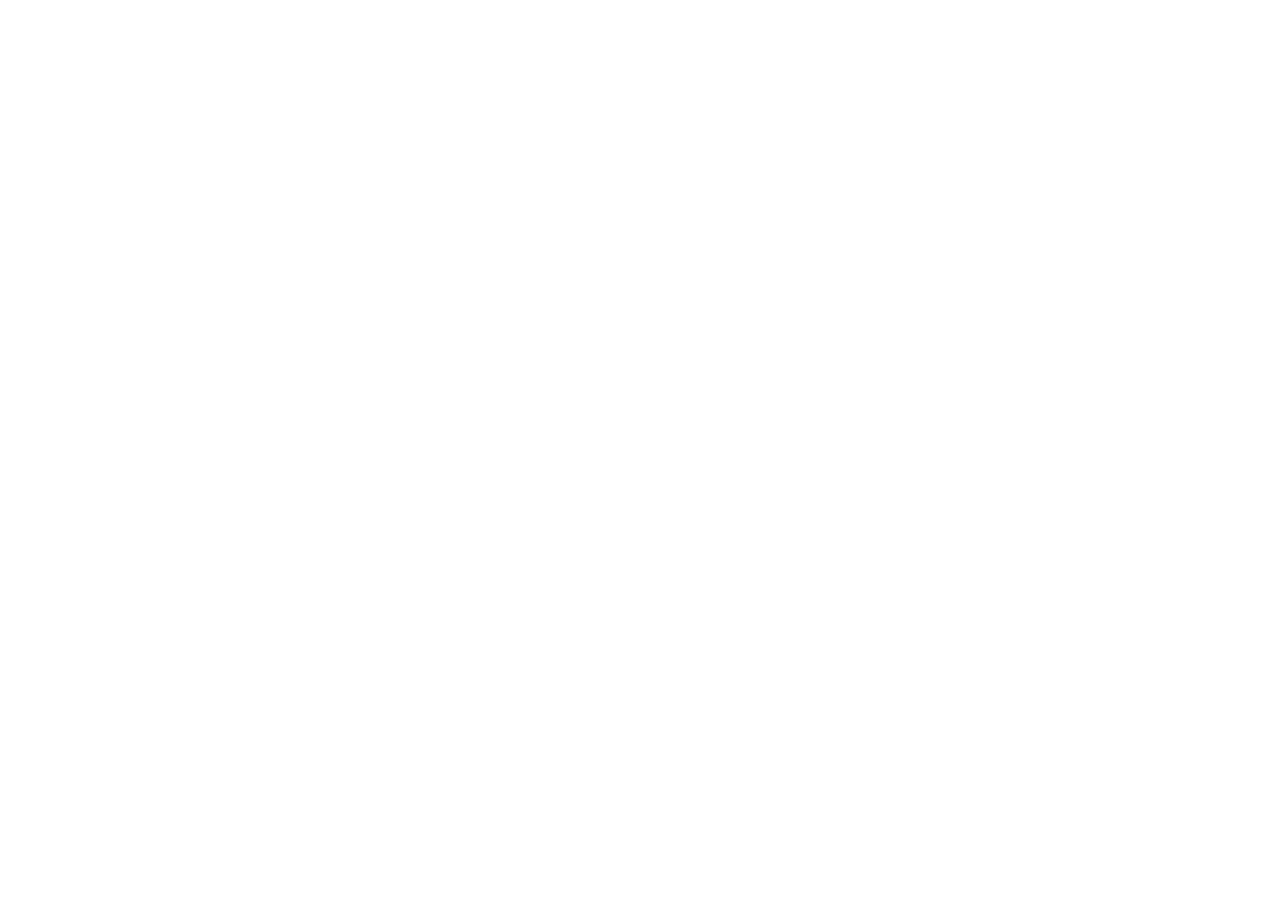
==== src/main/resources/templates/index.html @ d8500431 "commit" ====
<!doctype html>
<html lang="en" xmlns:th="http://www.thymeleaf.org">
<head>
    <meta charset="utf-8">
    <meta name="viewport" content="width=device-width, initial-scale=1, maximum-scale=1">
    <link rel="stylesheet" th:href="@{'/plugins/layui-v2.5.4/css/layui.css'}">
    <link rel="stylesheet" th:href="@{'/css/index.css'}">
    <title>File - Parser - Search</title>
</head>
<body>
<div class="layui-container" style="background-color: #eeeeee">
    <div class="layui-row layui-col-space30">
        <table id="fileTable" lay-filter="fileTableFilter"></table>
    </div>
</div>

<script th:src="@{'/plugins/layui-v2.5.4/layui.js'}"></script>
<script th:src="@{'/js/index.js'}"></script>
</body>
</html>
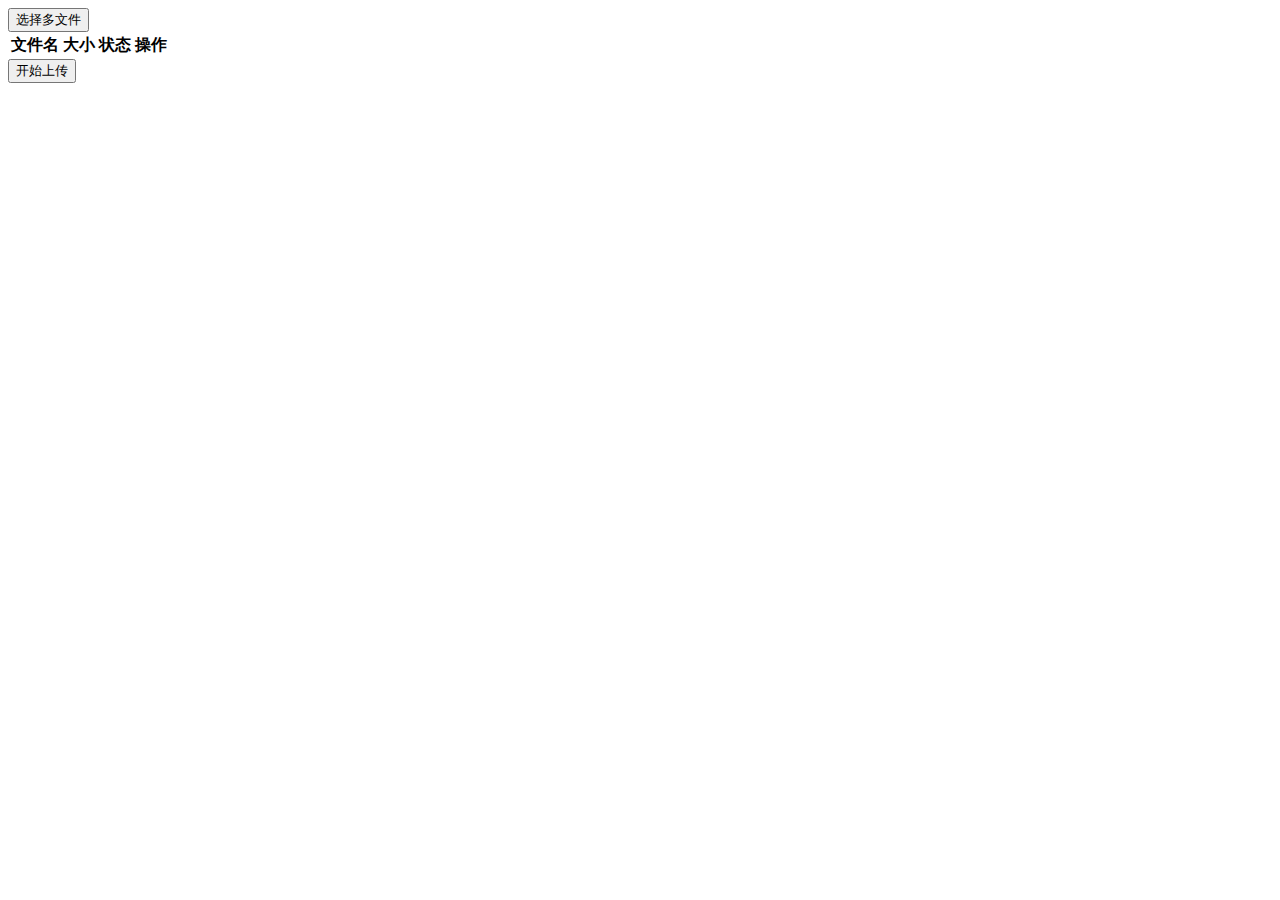
==== commit 538a8a50: "Content of submitted： 1.basic code of upload page." ====
--- a/src/main/resources/templates/index.html
+++ b/src/main/resources/templates/index.html
@@ -8,13 +8,39 @@
     <title>File - Parser - Search</title>
 </head>
 <body>
-<div class="layui-container" style="background-color: #eeeeee">
-    <div class="layui-row layui-col-space30">
+<div class="layui-container">
+    <div class="layui-row">
+        <script type="text/html" id="toolbarDemo">
+            <div class="layui-btn-container">
+                <button class="layui-btn layui-btn-xs" lay-event="openUpload">上传文件</button>
+                <button class="layui-btn layui-btn-sm" lay-event="batchDelete">批量删除</button>
+            </div>
+        </script>
         <table id="fileTable" lay-filter="fileTableFilter"></table>
     </div>
 </div>
 
+<script th:src="@{'/plugins/jQuery/jquery-3.4.1.min.js'}"></script>
 <script th:src="@{'/plugins/layui-v2.5.4/layui.js'}"></script>
 <script th:src="@{'/js/index.js'}"></script>
 </body>
+<div id="uploadWindow" class="uploadWindow">
+    <div class="layui-upload">
+        <button type="button" class="layui-btn layui-btn-xs" id="testList">选择多文件</button>
+        <div class="layui-upload-list">
+            <table class="layui-table">
+                <thead>
+                <tr>
+                    <th>文件名</th>
+                    <th>大小</th>
+                    <th>状态</th>
+                    <th>操作</th>
+                </tr>
+                </thead>
+                <tbody id="demoList"></tbody>
+            </table>
+        </div>
+        <button type="button" class="layui-btn layui-btn-xs" id="testListAction">开始上传</button>
+    </div>
+</div>
 </html>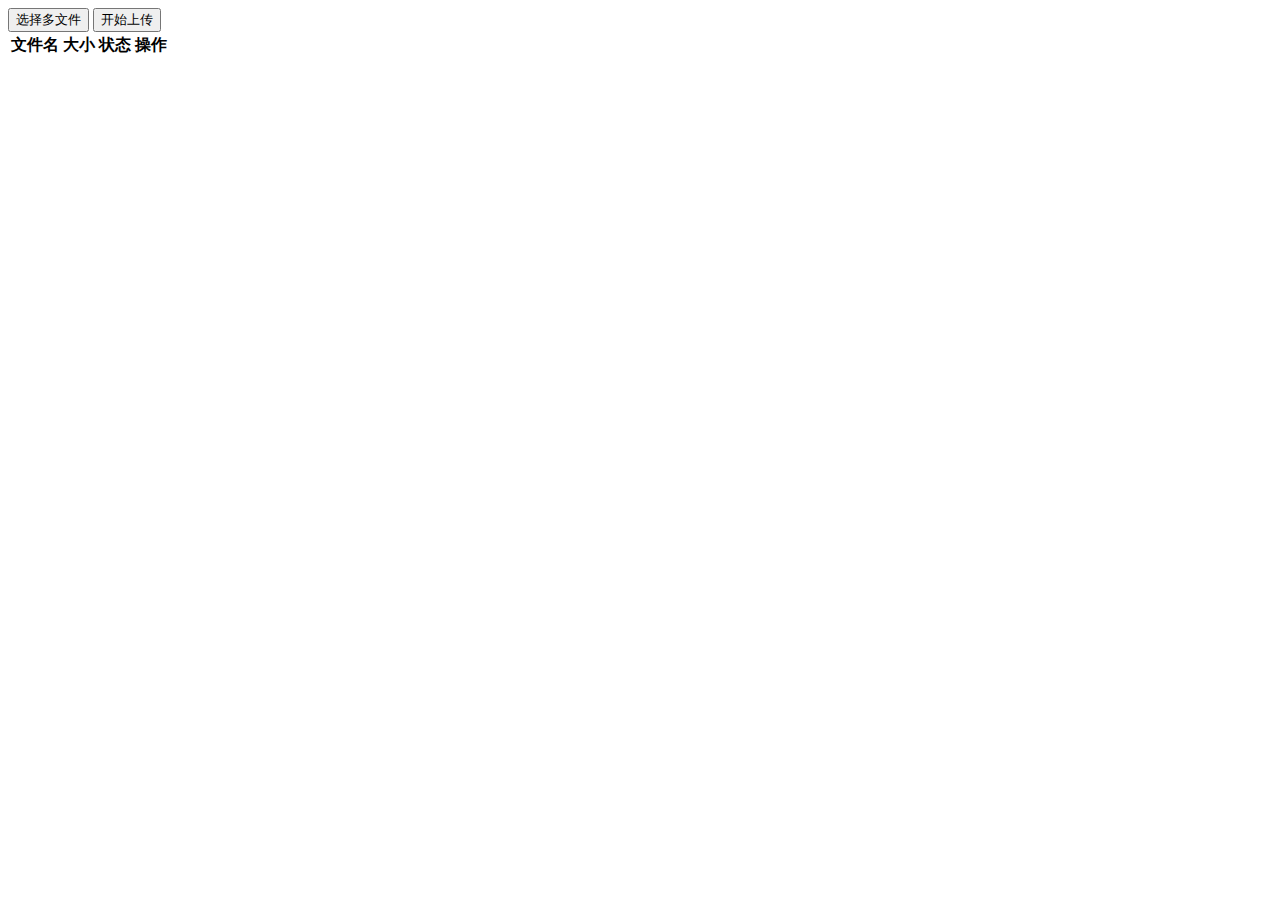
==== commit ffe95f77: "Content of submitted： 1.finish file upload request." ====
--- a/src/main/resources/templates/index.html
+++ b/src/main/resources/templates/index.html
@@ -13,7 +13,7 @@
         <script type="text/html" id="toolbarDemo">
             <div class="layui-btn-container">
                 <button class="layui-btn layui-btn-xs" lay-event="openUpload">上传文件</button>
-                <button class="layui-btn layui-btn-sm" lay-event="batchDelete">批量删除</button>
+                <button class="layui-btn layui-btn-xs" lay-event="batchDelete">批量删除</button>
             </div>
         </script>
         <table id="fileTable" lay-filter="fileTableFilter"></table>
@@ -27,6 +27,7 @@
 <div id="uploadWindow" class="uploadWindow">
     <div class="layui-upload">
         <button type="button" class="layui-btn layui-btn-xs" id="testList">选择多文件</button>
+        <button type="button" class="layui-btn layui-btn-xs" id="testListAction">开始上传</button>
         <div class="layui-upload-list">
             <table class="layui-table">
                 <thead>
@@ -40,7 +41,6 @@
                 <tbody id="demoList"></tbody>
             </table>
         </div>
-        <button type="button" class="layui-btn layui-btn-xs" id="testListAction">开始上传</button>
     </div>
 </div>
 </html>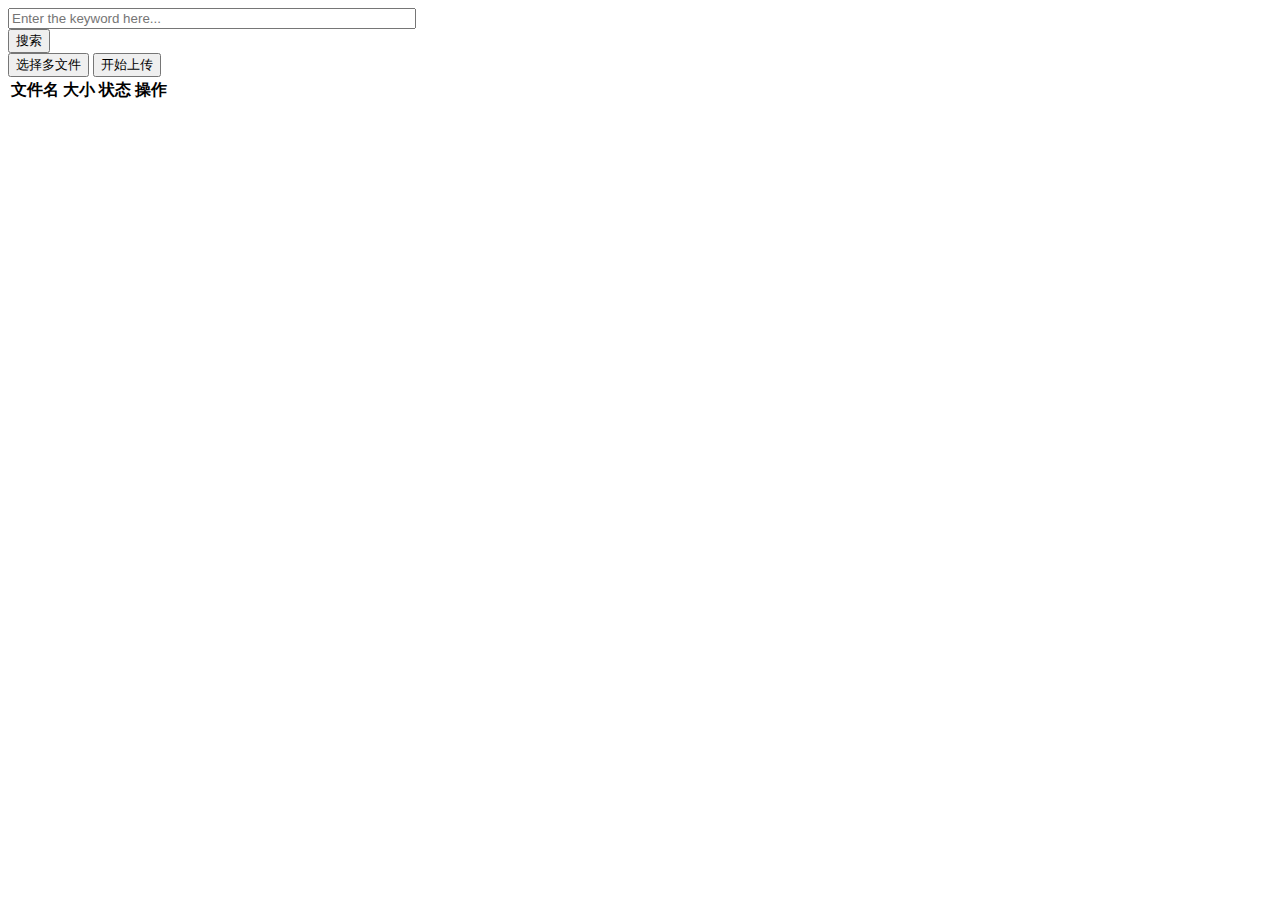
==== commit c4e6c711: "Content of submitted： 1.add search input; 2.test elastic search junit test." ====
--- a/src/main/resources/templates/index.html
+++ b/src/main/resources/templates/index.html
@@ -10,10 +10,19 @@
 <body>
 <div class="layui-container">
     <div class="layui-row">
+        <div class="search-panel">
+            <div class="layui-input-inline">
+                <input type="text" name="keyword" placeholder="Enter the keyword here..." autocomplete="off" class="layui-input" style="width: 400px;">
+            </div>
+            <div class="layui-input-inline">
+                <button class="layui-btn layui-btn-normal" id="search">搜索</button>
+            </div>
+        </div>
         <script type="text/html" id="toolbarDemo">
             <div class="layui-btn-container">
                 <button class="layui-btn layui-btn-xs" lay-event="openUpload">上传文件</button>
                 <button class="layui-btn layui-btn-xs" lay-event="batchDelete">批量删除</button>
+                <button class="layui-btn layui-btn-xs" lay-event="batchDownload">批量下载</button>
             </div>
         </script>
         <table id="fileTable" lay-filter="fileTableFilter"></table>
@@ -24,7 +33,7 @@
 <script th:src="@{'/plugins/layui-v2.5.4/layui.js'}"></script>
 <script th:src="@{'/js/index.js'}"></script>
 </body>
-<div id="uploadWindow" class="uploadWindow">
+<div id="uploadWindow" class="upload-window">
     <div class="layui-upload">
         <button type="button" class="layui-btn layui-btn-xs" id="testList">选择多文件</button>
         <button type="button" class="layui-btn layui-btn-xs" id="testListAction">开始上传</button>
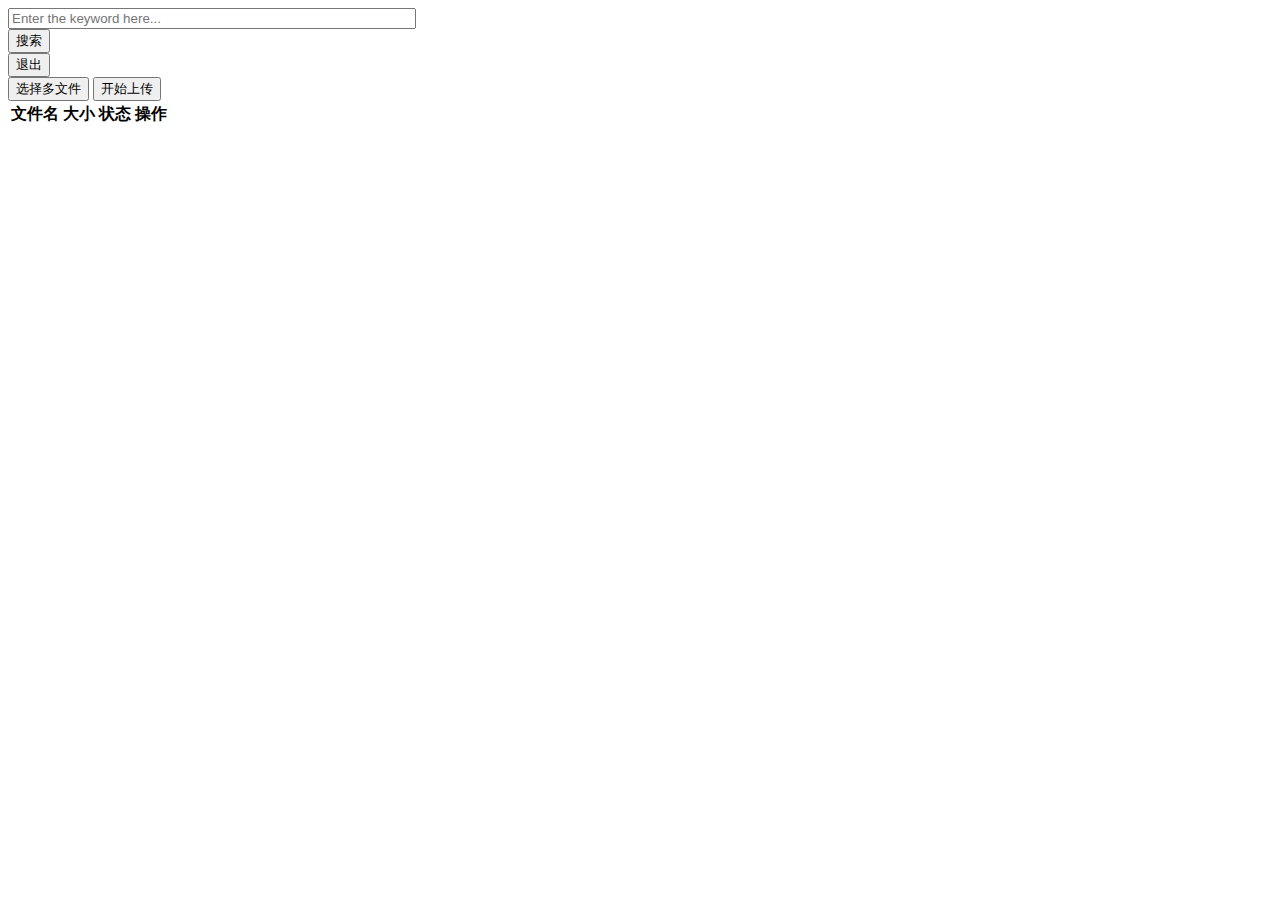
==== commit 357efb54: "Content of submitted： 1.add login out. 2.index page adjust." ====
--- a/src/main/resources/templates/index.html
+++ b/src/main/resources/templates/index.html
@@ -17,12 +17,13 @@
             <div class="layui-input-inline">
                 <button class="layui-btn layui-btn-normal" id="search">搜索</button>
             </div>
+            <button class="layui-btn layui-btn-danger" id="loginOut">退出</button>
         </div>
         <script type="text/html" id="toolbarDemo">
             <div class="layui-btn-container">
-                <button class="layui-btn layui-btn-xs" lay-event="openUpload">上传文件</button>
-                <button class="layui-btn layui-btn-xs" lay-event="batchDelete">批量删除</button>
-                <button class="layui-btn layui-btn-xs" lay-event="batchDownload">批量下载</button>
+                <button class="layui-btn layui-btn-xs" lay-event="openUpload"><i class="layui-icon layui-icon-upload"></i>上传文件</button>
+                <button class="layui-btn layui-btn-xs" lay-event="batchDelete"><i class="layui-icon layui-icon-delete"></i>批量删除</button>
+                <button class="layui-btn layui-btn-xs" lay-event="batchDownload"><i class="layui-icon layui-icon-download-circle"></i>批量下载</button>
             </div>
         </script>
         <table id="fileTable" lay-filter="fileTableFilter"></table>
